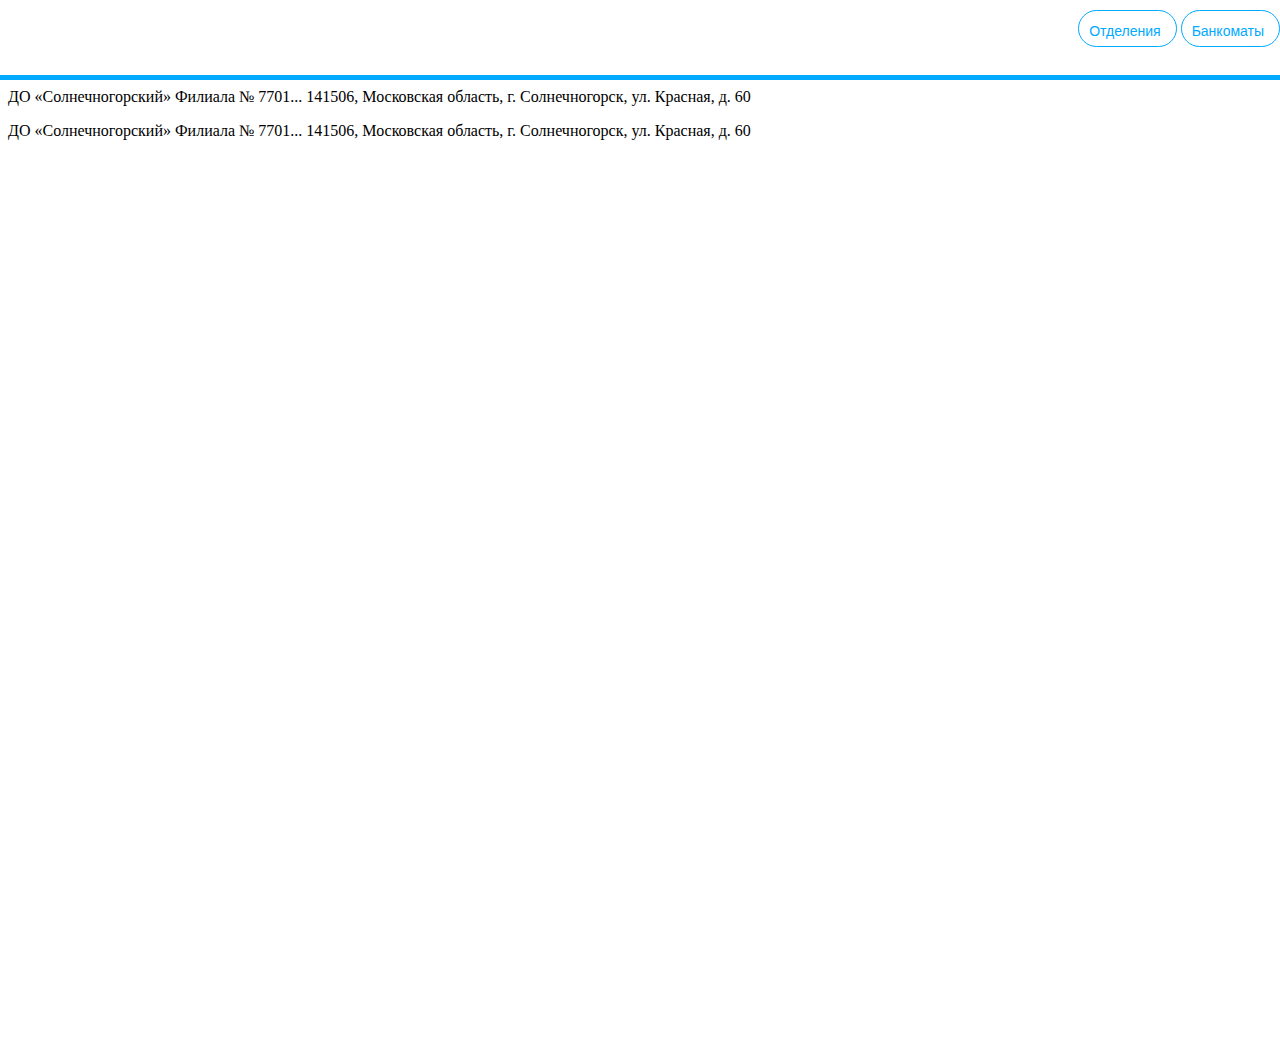
==== v-client/index.html @ 19bc65b3 "yeah..." ====
<!DOCTYPE html>
<html>
<head>
    <title>More Tech 5.0</title>
    <meta http-equiv="Content-Type" content="text/html; charset=utf-8" />
    <script src="https://api-maps.yandex.ru/2.1/?apikey=10accd02-af1d-4b63-8aab-a815eee7d66c&lang=ru_RU" type="text/javascript"></script>
    <script src="scripts/route_panel_control.js"></script>
    <link rel="stylesheet" href="./styles/Header.css">>
    <link rel="stylesheet" href="./styles/Menu.css">>
</head>

<body>
  <header>
    <div className='figure_mini'>
    </div>
    <div className='figure'>
    </div>
      <nav>
        <div>
          <button class="segment-button" id="showOffices">
            Отделения
          </button>
          <button class="segment-button" id="showATMs">
            Банкоматы
          </button>
        </div>
        <img href="./public/VTB_logo_ru.png" className='logo'></img>
      </nav>
  </header>
  <div className="menu" id="offices">
    <div id="input-container">
      <input type="text" id="input" placeholder="Город, район, улица...">
    </div>
    <br/>
      <h3>Выбрать сегмент</h3>
      <div className="button-group">
        <button className="segment-button">
          Физические лица
        </button>
        <button className="segment-button">
          Привилегия
        </button>
        <button className="segment-button">
          Юридические лица
        </button>
        <button className="segment-button">
          Прайм
        </button>
    <h3>Уточнить услуги</h3>
        <button className="segment-button">
          Доступно для маломобильных граждан
        </button>
        <button className="segment-button">
          Рядом метро
        </button>
      <button className='search_office'>
        Подобрать отделение
      </button>
      </div>
    </div>
  <div className="menu" id="atms">
      <div id="input-container">
        <input type="text" id="input" placeholder="Город, район, улица...">
      </div>
      <br/>
        <h3>Поддерживает валюты</h3>
        <div className="button-group">
          <button className="segment-button">
            Рубли
          </button>
          <button className="segment-button">
            Доллары
          </button>
          <button className="segment-button">
            Евро
          </button>
      <h3>Уточнить услуги</h3>
          <button className="segment-button">
            Круглосуточно
          </button>
          <button className="segment-button">
            NFC
          </button>
          <button className="segment-button">
            Оборудован для слабовидящих
          </button>
          <button className="segment-button">
            Оборудован для людей с ограниченной мобильностью
          </button>
          <button className="segment-button">
            QR-код
          </button>
        <button className='search_office'>
          Подобрать банкомат
        </button>
        </div>
    </div>
    <div className="bank-branch-container">
      <h3>Мы подобрали отделения на основе ваших критериев!</h3>
      <div className="branch-card">
        <p>ДО «Солнечногорский» Филиала № 7701... 141506, Московская область, г. Солнечногорск, ул. Красная, д. 60</p>
      </div>
      <div className="branch-card">
        <p>ДО «Солнечногорский» Филиала № 7701... 141506, Московская область, г. Солнечногорск, ул. Красная, д. 60</p>
      </div>
    </div>
  </div>
  </div>
    <div id="map" style="
    width: 100%; 
    height: 100%;
    position: absolute">
  </div>
  <script>
      const showOfficesButton = document.getElementById("showOffices");
      const showATMsButton = document.getElementById("showATMs");
      const officesMenu = document.getElementById("offices");
      const atmsMenu = document.getElementById("atms");
  
      showOfficesButton.addEventListener("click", () => {
        officesMenu.style.display = "block";
        atmsMenu.style.display = "none";
      });
  
      showATMsButton.addEventListener("click", () => {
        officesMenu.style.display = "none";
        atmsMenu.style.display = "block";
      });
  </script>
</body>

</html>
---- v-client/styles/Header.css ----
header {
    position: fixed;
    top: 0;
    display: flex;
    justify-content: end; /* Added to push the logo to the right */
    align-items: center; /* Vertically center align the logo */
    height: 80px;
    width: 100%;
    background: #ffffff;
    border-bottom: 5px solid #00aaff; /* Combined border property */
    padding: 0;
    margin: 0;
    left: 0;
    box-sizing: border-box;
    z-index: 1;
}

.logo {
    display: flex;
    width: 30%;
    height: 30%;
    margin-left: 70%;
}

.figure_mini {
    position: absolute;
    width: 160px;
    height: 32px;
    left: -10px;
    top: 55px;
    background: #00AAFF;
    clip-path: polygon(0% 0%, 100% 0%, 100% 100%, 0% 100%, 0% 0%, 100% 0%);
    transform: skew(-30deg);
}

.figure {
    position: absolute;
    width: 30%;
    height: 80px;
    left: -40px;
    top: 75px;
    background: #082C84;
    box-shadow: inset -5px 0px 0px #00AAFF;
    clip-path: polygon(0% 0%, 100% 0%, 100% 100%, 0% 100%, 0% 0%, 100% 0%);
    transform: skew(-30deg);
    z-index: 2;
}

.figure::after {
    content: "Отделения"; /* Текст, который будет добавлен поверх фигуры */
    transform: skew(+30deg);
    position: absolute;
    width: 341px;
    height: 82px;
    left: 80px;
    top: 0;
    font-family: 'VTB Group UI';
    font-style: normal;
    font-weight: 600;
    font-size: 48px;
    line-height: 80px;
    color: #FFFFFF;
}

@media (max-width: 1440px) {
    .figure {
        width: 60%;
    }
}
@media (max-width: 768px) {
    header {
        height: 60px; /* Adjust the height for mobile devices */
    }
    
    .logo {
        margin-right: 70%;
        margin-left: 0%;
        width: 20%;
        height: 20%;
        justify-content: start; /* Center the logo horizontally for mobile devices */
    }

    .figure {
        visibility: hidden;
    }

    .figure_mini {
        visibility: hidden;
    }
}
---- v-client/styles/Menu.css ----
.menu {
    display: flex;
    flex-wrap: wrap;
    position: absolute;
    width: 25%;
    height: 100vh;
    left: 0px;
    top: -10%;
    background: #FFFFFF;
    border-radius: 30px;
    z-index: 1;
}

#input-container {
    display: flex;
    padding-top: 1%;
    left: 32px;
    top: 225px;
  }
  
  #input {
    display: flex;
    justify-content: center;
    margin-top: 50px;
    width: 350px;
    height: 45px;
    background: #DCE0EB;
    border-radius: 10px;
    border: none;
    padding-left: 10px;
    font-size: 16px;
  }
  
  .segment {
    display: flex;
    width: 284px;
    height: 116px;
    left: 50px;
    top: 320px;
}
  
  .button-group {
    display: block;
    justify-content: center;
    flex-wrap: wrap;
  }
  
  .segment-button {
    position: relative;
    background: #FFFFFF;
    border: 1px solid #00AAFF;
    border-radius: 20px;
    font-family: 'VTB Group UI', sans-serif;
    font-style: normal;
    font-weight: 400;
    font-size: 14px;
    line-height: 20px;
    color: #00AAFF;
    padding: 10px 15px 5px 10px;
    text-align: center;
  }

  .segment-button:focus {
    background: #082C84;
    border: 0px solid #00AAFF;
    color: #FFFFFF;
  }



.search_office {
    display: flex;
    margin-top: 20px;
    width: 350px;
    height: 50px;
    left: 40px;
    top: 780px;

    background: #1E4BD2;
    border-radius: 10px;

    font-family: 'VTB Group UI';
    font-style: normal;
    font-weight: 600;
    font-size: 30px;
    line-height: 31px;
    text-align: center;
    color: #FFFFFF;

}


.bank-branch-container {
    padding-top: 500px;
    padding-left: 30px;
    width: 359px;
  }
  
  h3 {
    font-family: 'VTB Group UI';
    font-style: normal;
    font-weight: 400;
    font-size: 13px;
    line-height: 17px;
    color: #000000;
    border-bottom: 1px solid #DCE0EB;
    padding-bottom: 15px;
    margin-bottom: 15px;
  }
  
  .branch-card {
    display: flex;
    align-items: center;
    height: 45px;
    margin-bottom: 2px;
  }
  
  .branch-card:hover {
    background-color: rgba(0, 0, 0, 0.05);  /* при наведении плашка немного темнеет */
  }
  
  .branch-card img {
    width: 35px;
    height: 45px;
    margin-right: 10px;
  }
  
  .branch-card p {
    font-family: 'VTB Group UI';
    font-style: normal;
    font-weight: 500;
    font-size: 14px;
    line-height: 18px;
    color: #000000;
  }

  #offices {
    display: none;
  }

  #atms {
    display: none;
  }
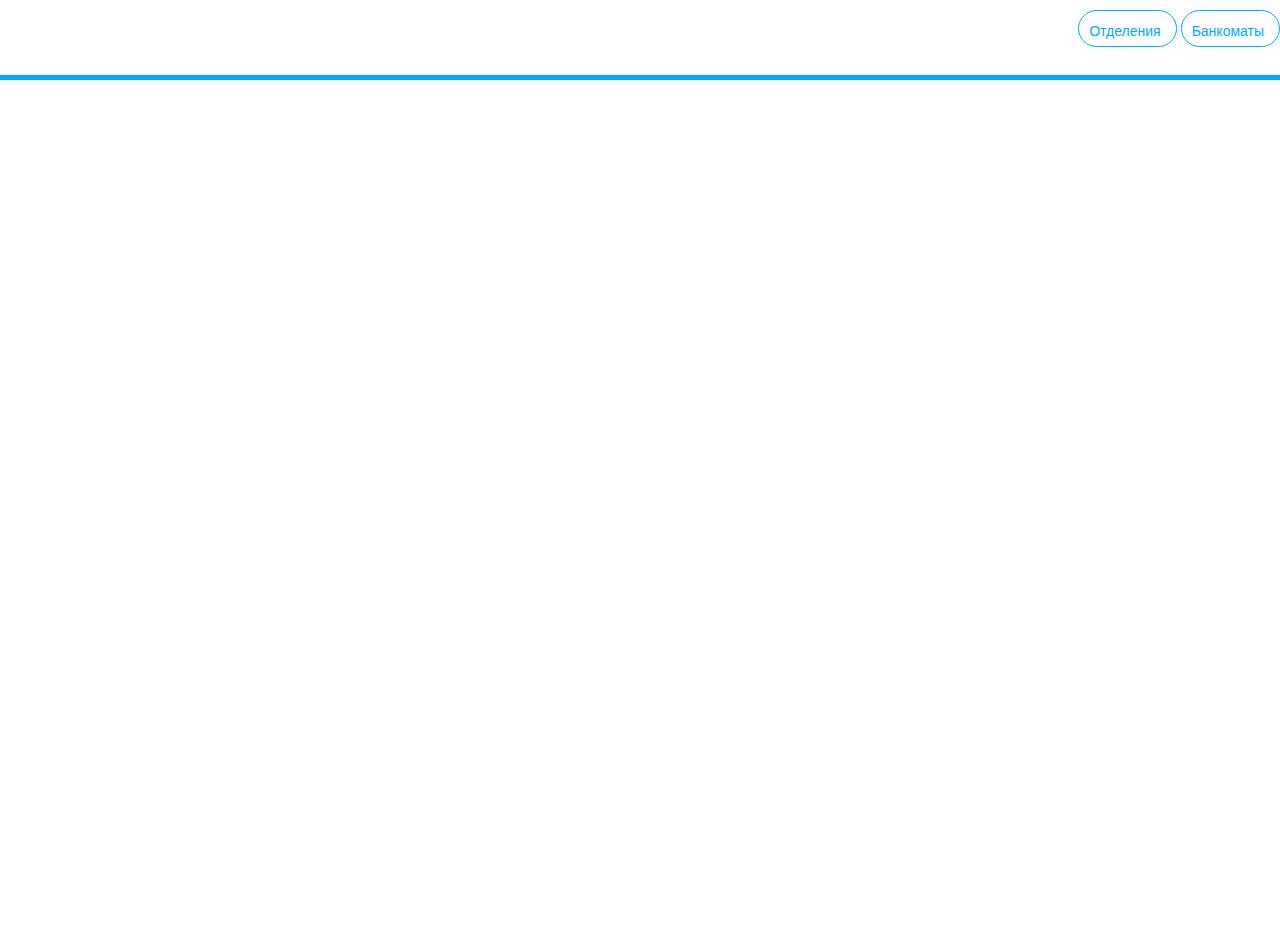
==== commit 700d8ff6: "Кнопки отдел" ====
--- a/v-client/index.html
+++ b/v-client/index.html
@@ -32,69 +32,83 @@
       <input type="text" id="input" placeholder="Город, район, улица...">
     </div>
     <br/>
-      <h3>Выбрать сегмент</h3>
+      <h3>Фильтры по расположению и времени работы</h3>
       <div className="button-group">
-        <button className="segment-button">
-          Физические лица
-        </button>
-        <button className="segment-button">
-          Привилегия
-        </button>
-        <button className="segment-button">
-          Юридические лица
-        </button>
-        <button className="segment-button">
-          Прайм
-        </button>
-    <h3>Уточнить услуги</h3>
-        <button className="segment-button">
-          Доступно для маломобильных граждан
-        </button>
-        <button className="segment-button">
-          Рядом метро
-        </button>
-      <button className='search_office'>
-        Подобрать отделение
-      </button>
+          <button className="segment-button">
+              Расстояние до ключевых точек
+          </button>
+          <button className="segment-button">
+              Работает круглосуточно
+          </button>
       </div>
-    </div>
-  <div className="menu" id="atms">
-      <div id="input-container">
-        <input type="text" id="input" placeholder="Город, район, улица...">
+
+      <h3>Фильтры по доступности и услугам</h3>
+      <div className="button-group">
+          <button className="segment-button">
+              Доступ для инвалидов на колясках
+          </button>
+          <button className="segment-button">
+              Доступность для слабовидящих
+          </button>
+          <button className="segment-button">
+              Поддержка банковских карт с NFC
+          </button>
+          <button className="segment-button">
+              Возможность считывать QR-коды
+          </button>
+      </div>
+
+      <h3>Фильтры по валютам и платежным методам</h3>
+      <div className="button-group">
+          <button className="segment-button">
+              Поддержка долларов США
+          </button>
+          <button className="segment-button">
+              Возможность зарядки в рублях
+          </button>
+          <button className="segment-button">
+              Поддержка евро
+          </button>
+          <button className="segment-button">
+              Поддержка рублей
+          </button>
+          <button className="segment-button">
+              Принимает наличные
+          </button>
       </div>
       <br/>
-        <h3>Поддерживает валюты</h3>
-        <div className="button-group">
-          <button className="segment-button">
-            Рубли
-          </button>
-          <button className="segment-button">
-            Доллары
-          </button>
-          <button className="segment-button">
-            Евро
-          </button>
-      <h3>Уточнить услуги</h3>
-          <button className="segment-button">
-            Круглосуточно
-          </button>
-          <button className="segment-button">
-            NFC
-          </button>
-          <button className="segment-button">
-            Оборудован для слабовидящих
-          </button>
-          <button className="segment-button">
-            Оборудован для людей с ограниченной мобильностью
-          </button>
-          <button className="segment-button">
-            QR-код
-          </button>
-        <button className='search_office'>
-          Подобрать банкомат
-        </button>
-        </div>
-    </div>
+<!--        <h3>Поддерживает валюты</h3>-->
+<!--        <div className="button-group">-->
+<!--          <button className="segment-button">-->
+<!--            Рубли-->
+<!--          </button>-->
+<!--          <button className="segment-button">-->
+<!--            Доллары-->
+<!--          </button>-->
+<!--          <button className="segment-button">-->
+<!--            Евро-->
+<!--          </button>-->
+<!--      <h3>Уточнить услуги</h3>-->
+<!--          <button className="segment-button">-->
+<!--            Круглосуточно-->
+<!--          </button>-->
+<!--          <button className="segment-button">-->
+<!--            NFC-->
+<!--          </button>-->
+<!--          <button className="segment-button">-->
+<!--            Оборудован для слабовидящих-->
+<!--          </button>-->
+<!--          <button className="segment-button">-->
+<!--            Оборудован для людей с ограниченной мобильностью-->
+<!--          </button>-->
+<!--          <button className="segment-button">-->
+<!--            QR-код-->
+<!--          </button>-->
+<!--        <button className='search_office'>-->
+<!--          Подобрать банкомат-->
+<!--        </button>-->
+<!--        </div>-->
+<!--    </div>-->
     <div className="bank-branch-container">
       <h3>Мы подобрали отделения на основе ваших критериев!</h3>
       <div className="branch-card">
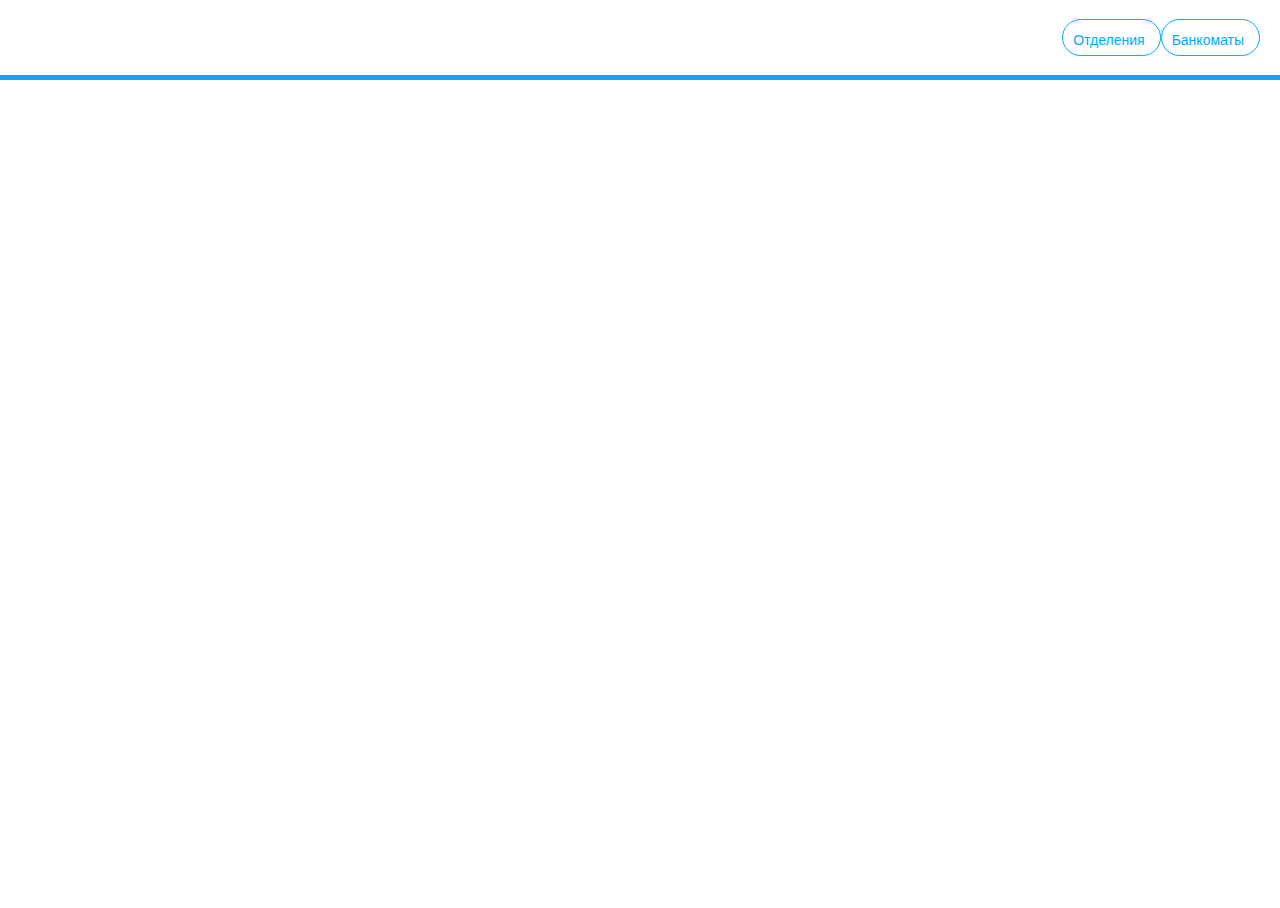
==== commit ebac3a91: "New front" ====
--- a/v-client/index.html
+++ b/v-client/index.html
@@ -20,9 +20,9 @@
           <button class="segment-button" id="showOffices">
             Отделения
           </button>
-          <button class="segment-button" id="showATMs">
-            Банкоматы
-          </button>
+            <button class="segment-button" id="showATMs" onclick="window.location.href='indexBank.html';">
+                Банкоматы
+            </button>
         </div>
         <img href="./public/VTB_logo_ru.png" className='logo'></img>
       </nav>
--- a/v-client/styles/Header.css
+++ b/v-client/styles/Header.css
@@ -2,12 +2,12 @@
     position: fixed;
     top: 0;
     display: flex;
-    justify-content: end; /* Added to push the logo to the right */
-    align-items: center; /* Vertically center align the logo */
+    justify-content: flex-end;
+    align-items: center;
     height: 80px;
     width: 100%;
     background: #ffffff;
-    border-bottom: 5px solid #00aaff; /* Combined border property */
+    border-bottom: 5px solid #00aaff;
     padding: 0;
     margin: 0;
     left: 0;
@@ -17,49 +17,66 @@
 
 .logo {
     display: flex;
+    margin-left: 20px;
+    height: 30%;
     width: 30%;
-    height: 30%;
-    margin-left: 70%;
 }
 
-.figure_mini {
+.figure_mini, .figure {
     position: absolute;
-    width: 160px;
-    height: 32px;
-    left: -10px;
-    top: 55px;
     background: #00AAFF;
     clip-path: polygon(0% 0%, 100% 0%, 100% 100%, 0% 100%, 0% 0%, 100% 0%);
     transform: skew(-30deg);
 }
 
+.figure_mini {
+    width: 160px;
+    height: 32px;
+    left: -10px;
+    top: 55px;
+}
+
 .figure {
-    position: absolute;
     width: 30%;
     height: 80px;
     left: -40px;
     top: 75px;
     background: #082C84;
     box-shadow: inset -5px 0px 0px #00AAFF;
-    clip-path: polygon(0% 0%, 100% 0%, 100% 100%, 0% 100%, 0% 0%, 100% 0%);
-    transform: skew(-30deg);
     z-index: 2;
 }
 
 .figure::after {
-    content: "Отделения"; /* Текст, который будет добавлен поверх фигуры */
-    transform: skew(+30deg);
+    content: "Отделения";
     position: absolute;
-    width: 341px;
-    height: 82px;
     left: 80px;
     top: 0;
     font-family: 'VTB Group UI';
-    font-style: normal;
-    font-weight: 600;
     font-size: 48px;
     line-height: 80px;
     color: #FFFFFF;
+}
+
+header nav > div {
+    display: flex;
+    align-items: center;
+    justify-content: center;
+    margin-right: auto;
+}
+nav {
+    display: flex;
+    justify-content: space-between;
+    align-items: center; /* это свойство вертикально выравнивает дочерние элементы по центру */
+    padding: 0 20px; /* добавлен отступ с обеих сторон, чтобы элементы не прилипали к краям */
+}
+
+#container {
+    display: flex;
+    gap: 10px; /* добавляет промежуток между кнопками */
+}
+
+.logo {
+    height: 50px; /* например, задать высоту для логотипа */
 }
 
 @media (max-width: 1440px) {
@@ -67,24 +84,21 @@
         width: 60%;
     }
 }
+
 @media (max-width: 768px) {
     header {
-        height: 60px; /* Adjust the height for mobile devices */
+        height: 60px;
     }
-    
+
     .logo {
         margin-right: 70%;
         margin-left: 0%;
         width: 20%;
         height: 20%;
-        justify-content: start; /* Center the logo horizontally for mobile devices */
     }
 
-    .figure {
-        visibility: hidden;
-    }
-
-    .figure_mini {
-        visibility: hidden;
+    .figure, .figure_mini {
+        display: none;
     }
 }
+
--- a/v-client/styles/Menu.css
+++ b/v-client/styles/Menu.css
@@ -1,7 +1,13 @@
+body{
+    display: flex;
+    /*justify-content: center;*/
+    align-content: center;
+}
 .menu {
+    margin-top:150px;
     display: flex;
     flex-wrap: wrap;
-    position: absolute;
+    position: relative;
     width: 25%;
     height: 100vh;
     left: 0px;
@@ -17,6 +23,7 @@
     left: 32px;
     top: 225px;
   }
+
   
   #input {
     display: flex;
@@ -140,4 +147,5 @@
 
   #atms {
     display: none;
-  }+  }
+
